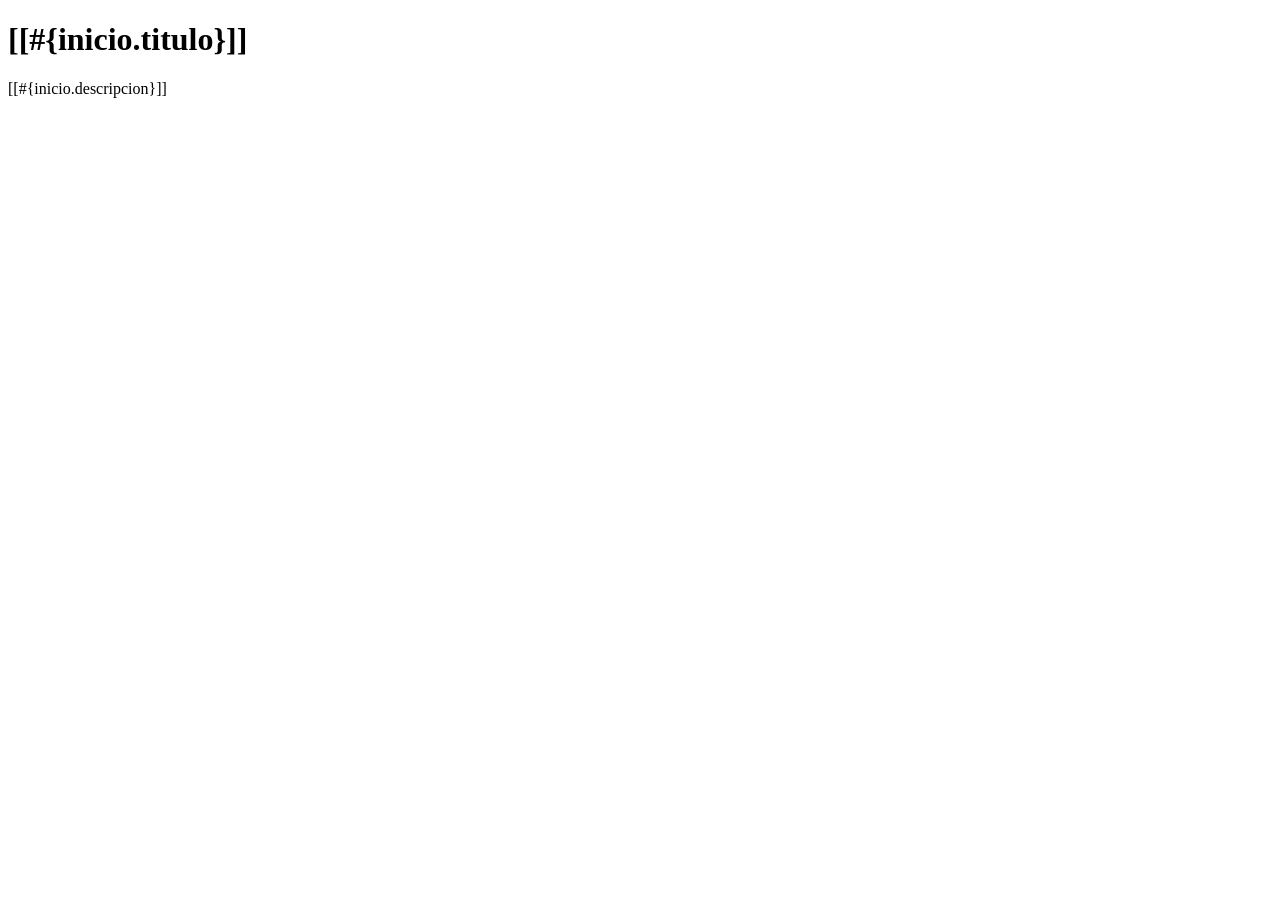
==== foodorder/src/main/resources/templates/index.html @ 7463a4db "Agrega base de FoodOrder con entidades, repositorios y conexión MySQL" ====
<!DOCTYPE html>
<html xmlns="http://www.w3.org/1999/xhtml"
      xmlns:th="http://www.thymeleaf.org"
      lang="es">

    <head th:replace="~{general/fragmentos :: head}"></head>

    <body>

        <header th:replace="~{general/fragmentos :: header}"></header>

        <main class="container mt-4">
            <div class="card">
                <div class="card-body">
                    <h1 class="card-title">
                        [[#{inicio.titulo}]]
                    </h1>

                    <p class="card-text">
                        [[#{inicio.descripcion}]]
                    </p>
                </div>
            </div>
        </main>

        <footer th:replace="~{general/fragmentos :: footer}"></footer>

    </body>
</html>
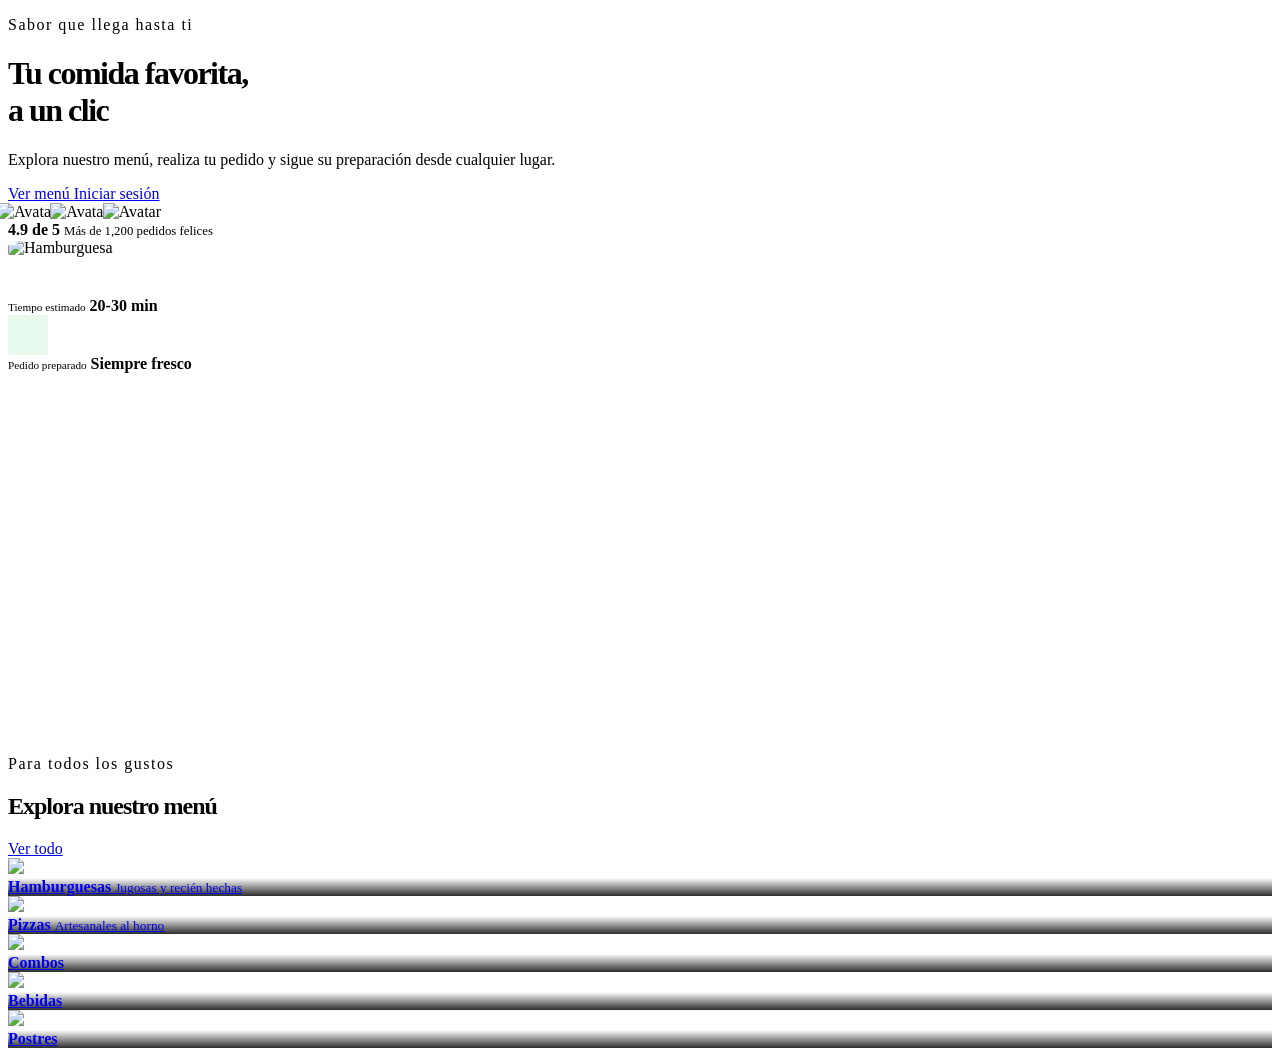
==== commit 57c6eeab: "feat(ui): integrar Bootstrap, custom.css y diseño del index con fragmentos Thymeleaf" ====
--- a/foodorder/src/main/resources/templates/index.html
+++ b/foodorder/src/main/resources/templates/index.html
@@ -1,29 +1,164 @@
 <!DOCTYPE html>
-<html xmlns="http://www.w3.org/1999/xhtml"
-      xmlns:th="http://www.thymeleaf.org"
-      lang="es">
+<html xmlns:th="http://www.thymeleaf.org" lang="es">
+<head th:replace="~{general/fragmentos :: head}"></head>
+<body class="d-flex flex-column min-vh-100">
 
-    <head th:replace="~{general/fragmentos :: head}"></head>
+    <!-- Incluye el Header (Navbar) -->
+    <header th:replace="~{general/fragmentos :: header}"></header>
 
-    <body>
+    <!-- ========================================== -->
+    <!-- SECCIÓN HERO (Lo que se ve en la primera pantalla) -->
+    <!-- ========================================== -->
+    <main class="container py-5">
+        <div class="row align-items-center g-5">
+            
+            <!-- Columna izquierda: Textos y botones -->
+            <div class="col-lg-6">
+                <div class="d-flex align-items-center gap-2 mb-3">
+                    <hr class="opacity-100 m-0" style="width: 30px; border: 2px solid var(--fo-accent);">
+                    <span class="text-uppercase fw-bold small" style="color: var(--fo-accent); letter-spacing: 1.5px;">Sabor que llega hasta ti</span>
+                </div>
+                
+                <h1 class="display-3 fw-bold lh-1" style="letter-spacing: -1.5px;">
+                    Tu comida favorita, <br>
+                    <span style="color: var(--fo-accent);">a un clic</span>
+                </h1>
+                
+                <p class="fs-5 text-secondary mt-4 mb-5">
+                    Explora nuestro menú, realiza tu pedido y sigue su preparación desde cualquier lugar.
+                </p>
+                
+                <div class="d-flex gap-3 mb-5">
+                    <!-- Enlace temporal a # (cámbialo a /menu cuando exista el controlador) -->
+                    <a href="#" class="btn btn-fo-primary btn-lg px-4 rounded-3">
+                        Ver menú <i class="bi bi-chevron-right ms-1"></i>
+                    </a>
+                    <a href="#" class="btn btn-fo-secondary btn-lg px-4 rounded-3">
+                        Iniciar sesión
+                    </a>
+                </div>
 
-        <header th:replace="~{general/fragmentos :: header}"></header>
-
-        <main class="container mt-4">
-            <div class="card">
-                <div class="card-body">
-                    <h1 class="card-title">
-                        [[#{inicio.titulo}]]
-                    </h1>
-
-                    <p class="card-text">
-                        [[#{inicio.descripcion}]]
-                    </p>
+                <!-- Prueba social (Avatares) -->
+                <div class="d-flex align-items-center gap-3">
+                    <div class="d-flex">
+                        <img src="https://images.unsplash.com/photo-1607730127050-e32a8c756fb9?auto=format&fit=crop&w=100&q=80" class="rounded-circle border border-3 border-white" style="width: 40px; height: 40px; object-fit: cover; margin-left: -10px;" alt="Avatar">
+                        <img src="https://images.unsplash.com/photo-1541745537411-b8046dc6d66c?auto=format&fit=crop&w=100&q=80" class="rounded-circle border border-3 border-white" style="width: 40px; height: 40px; object-fit: cover; margin-left: -10px;" alt="Avatar">
+                        <img src="https://images.unsplash.com/photo-1717768024093-4e6fec4d541f?auto=format&fit=crop&w=100&q=80" class="rounded-circle border border-3 border-white" style="width: 40px; height: 40px; object-fit: cover; margin-left: -10px;" alt="Avatar">
+                    </div>
+                    <div>
+                        <strong class="d-block small">4.9 de 5</strong>
+                        <span class="text-secondary" style="font-size: 0.8rem;">Más de 1,200 pedidos felices</span>
+                    </div>
                 </div>
             </div>
-        </main>
 
-        <footer th:replace="~{general/fragmentos :: footer}"></footer>
+            <!-- Columna derecha: Imagen y tarjetas flotantes -->
+            <div class="col-lg-6 position-relative">
+                <div class="position-relative" style="height: 500px;">
+                    <!-- Imagen principal con bordes muy redondeados -->
+                    <img src="https://images.unsplash.com/photo-1607730127050-e32a8c756fb9?auto=format&fit=crop&w=800&q=80" 
+                         class="w-100 h-100 shadow" 
+                         style="object-fit: cover; border-radius: 40% 40% 20% 20%;" 
+                         alt="Hamburguesa">
+                    
+                    <!-- Tarjeta flotante 1 (Tiempo) -->
+                    <div class="position-absolute bg-white p-3 rounded-4 shadow-sm d-flex align-items-center gap-3" style="top: 50px; left: -20px;">
+                        <div class="rounded-3 d-flex align-items-center justify-content-center" style="width: 40px; height: 40px; background: var(--fo-accent-soft); color: var(--fo-accent);">
+                            <i class="bi bi-clock fs-5"></i>
+                        </div>
+                        <div>
+                            <small class="text-secondary d-block" style="font-size: 0.7rem;">Tiempo estimado</small>
+                            <strong class="small">20-30 min</strong>
+                        </div>
+                    </div>
 
-    </body>
+                    <!-- Tarjeta flotante 2 (Frescura) -->
+                    <div class="position-absolute bg-white p-3 rounded-4 shadow-sm d-flex align-items-center gap-3" style="bottom: 50px; right: -20px;">
+                        <div class="rounded-3 d-flex align-items-center justify-content-center" style="width: 40px; height: 40px; background: rgba(34, 197, 94, 0.1); color: var(--fo-success);">
+                            <i class="bi bi-check-lg fs-5"></i>
+                        </div>
+                        <div>
+                            <small class="text-secondary d-block" style="font-size: 0.7rem;">Pedido preparado</small>
+                            <strong class="small">Siempre fresco</strong>
+                        </div>
+                    </div>
+                </div>
+            </div>
+        </div>
+    </main>
+
+    <!-- ========================================== -->
+    <!-- SECCIÓN CATEGORÍAS (Fondo gris claro) -->
+    <!-- ========================================== -->
+    <section class="py-5" style="background-color: var(--fo-surface);">
+        <div class="container py-4">
+            <div class="d-flex justify-content-between align-items-end mb-4">
+                <div>
+                    <div class="d-flex align-items-center gap-2 mb-2">
+                        <hr class="opacity-100 m-0" style="width: 20px; border: 2px solid var(--fo-accent);">
+                        <span class="text-uppercase fw-bold small" style="color: var(--fo-accent); letter-spacing: 1.5px;">Para todos los gustos</span>
+                    </div>
+                    <h2 class="display-6 fw-bold m-0" style="letter-spacing: -1px;">Explora nuestro menú</h2>
+                </div>
+                <a href="#" class="text-dark text-decoration-none fw-bold small">Ver todo <i class="bi bi-chevron-right ms-1"></i></a>
+            </div>
+
+            <!-- Grid de categorías con Bootstrap -->
+            <div class="row g-3">
+                <!-- Tarjeta 1 (Grande) -->
+                <div class="col-12 col-md-6">
+                    <a href="#" class="card border-0 rounded-4 overflow-hidden text-white text-decoration-none position-relative" style="height: 280px;">
+                        <img src="https://images.unsplash.com/photo-1607730127050-e32a8c756fb9?auto=format&fit=crop&w=600&q=80" class="w-100 h-100 position-absolute top-0 start-0" style="object-fit: cover;">
+                        <div class="position-absolute bottom-0 start-0 p-4 w-100" style="background: linear-gradient(180deg, transparent, rgba(23,23,23,0.9));">
+                            <strong class="fs-4 d-block">Hamburguesas</strong>
+                            <small class="text-white-50">Jugosas y recién hechas</small>
+                        </div>
+                    </a>
+                </div>
+                <!-- Tarjeta 2 (Grande) -->
+                <div class="col-12 col-md-6">
+                    <a href="#" class="card border-0 rounded-4 overflow-hidden text-white text-decoration-none position-relative" style="height: 280px;">
+                        <img src="https://images.unsplash.com/photo-1541745537411-b8046dc6d66c?auto=format&fit=crop&w=600&q=80" class="w-100 h-100 position-absolute top-0 start-0" style="object-fit: cover;">
+                        <div class="position-absolute bottom-0 start-0 p-4 w-100" style="background: linear-gradient(180deg, transparent, rgba(23,23,23,0.9));">
+                            <strong class="fs-4 d-block">Pizzas</strong>
+                            <small class="text-white-50">Artesanales al horno</small>
+                        </div>
+                    </a>
+                </div>
+                <!-- Tarjeta 3, 4 y 5 (Pequeñas) -->
+                <div class="col-12 col-md-4">
+                    <a href="#" class="card border-0 rounded-4 overflow-hidden text-white text-decoration-none position-relative" style="height: 230px;">
+                        <img src="https://images.unsplash.com/photo-1673166516558-3f1b88a22db8?auto=format&fit=crop&w=400&q=80" class="w-100 h-100 position-absolute top-0 start-0" style="object-fit: cover;">
+                        <div class="position-absolute bottom-0 start-0 p-3 w-100" style="background: linear-gradient(180deg, transparent, rgba(23,23,23,0.9));">
+                            <strong class="fs-5 d-block">Combos</strong>
+                        </div>
+                    </a>
+                </div>
+                <div class="col-12 col-md-4">
+                    <a href="#" class="card border-0 rounded-4 overflow-hidden text-white text-decoration-none position-relative" style="height: 230px;">
+                        <img src="https://images.unsplash.com/photo-1574068050719-76bca368c3c2?auto=format&fit=crop&w=400&q=80" class="w-100 h-100 position-absolute top-0 start-0" style="object-fit: cover;">
+                        <div class="position-absolute bottom-0 start-0 p-3 w-100" style="background: linear-gradient(180deg, transparent, rgba(23,23,23,0.9));">
+                            <strong class="fs-5 d-block">Bebidas</strong>
+                        </div>
+                    </a>
+                </div>
+                <div class="col-12 col-md-4">
+                    <a href="#" class="card border-0 rounded-4 overflow-hidden text-white text-decoration-none position-relative" style="height: 230px;">
+                        <img src="https://images.unsplash.com/photo-1717768024093-4e6fec4d541f?auto=format&fit=crop&w=400&q=80" class="w-100 h-100 position-absolute top-0 start-0" style="object-fit: cover;">
+                        <div class="position-absolute bottom-0 start-0 p-3 w-100" style="background: linear-gradient(180deg, transparent, rgba(23,23,23,0.9));">
+                            <strong class="fs-5 d-block">Postres</strong>
+                        </div>
+                    </a>
+                </div>
+            </div>
+        </div>
+    </section>
+
+    <!-- Incluye el Footer -->
+    <footer th:replace="~{general/fragmentos :: footer}"></footer>
+
+    <!-- Incluye los scripts de Bootstrap -->
+    <th:block th:replace="~{general/fragmentos :: scripts}"></th:block>
+
+</body>
 </html>
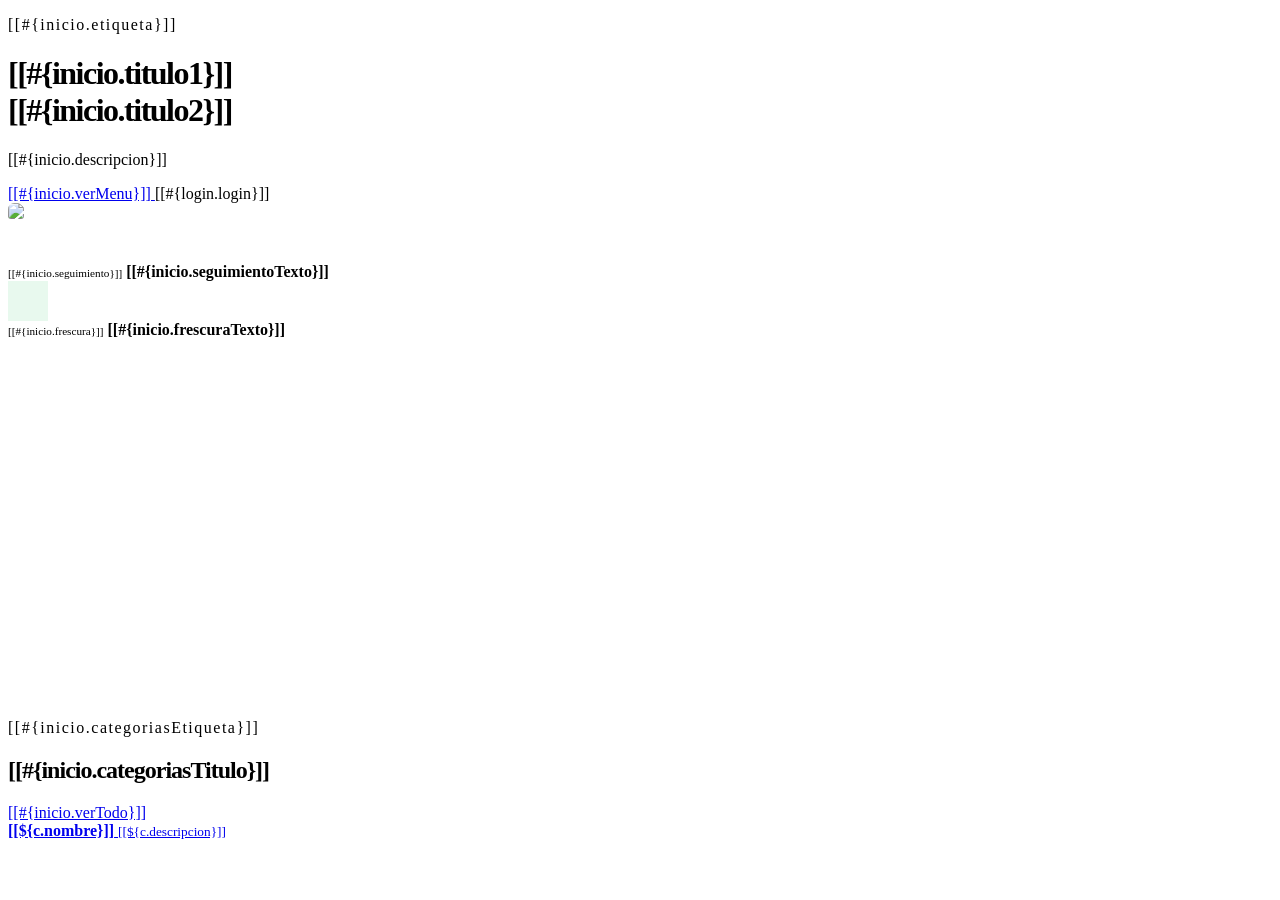
==== commit 29234ae2: "integra diseno con main Resuelve conflictos con main, conserva el pom de main, usa webjars y Font Aw" ====
--- a/foodorder/src/main/resources/templates/index.html
+++ b/foodorder/src/main/resources/templates/index.html
@@ -1,164 +1,69 @@
 <!DOCTYPE html>
-<html xmlns:th="http://www.thymeleaf.org" lang="es">
-<head th:replace="~{general/fragmentos :: head}"></head>
-<body class="d-flex flex-column min-vh-100">
-
-    <!-- Incluye el Header (Navbar) -->
-    <header th:replace="~{general/fragmentos :: header}"></header>
-
-    <!-- ========================================== -->
-    <!-- SECCIÓN HERO (Lo que se ve en la primera pantalla) -->
-    <!-- ========================================== -->
-    <main class="container py-5">
-        <div class="row align-items-center g-5">
-            
-            <!-- Columna izquierda: Textos y botones -->
-            <div class="col-lg-6">
-                <div class="d-flex align-items-center gap-2 mb-3">
-                    <hr class="opacity-100 m-0" style="width: 30px; border: 2px solid var(--fo-accent);">
-                    <span class="text-uppercase fw-bold small" style="color: var(--fo-accent); letter-spacing: 1.5px;">Sabor que llega hasta ti</span>
-                </div>
-                
-                <h1 class="display-3 fw-bold lh-1" style="letter-spacing: -1.5px;">
-                    Tu comida favorita, <br>
-                    <span style="color: var(--fo-accent);">a un clic</span>
-                </h1>
-                
-                <p class="fs-5 text-secondary mt-4 mb-5">
-                    Explora nuestro menú, realiza tu pedido y sigue su preparación desde cualquier lugar.
-                </p>
-                
-                <div class="d-flex gap-3 mb-5">
-                    <!-- Enlace temporal a # (cámbialo a /menu cuando exista el controlador) -->
-                    <a href="#" class="btn btn-fo-primary btn-lg px-4 rounded-3">
-                        Ver menú <i class="bi bi-chevron-right ms-1"></i>
-                    </a>
-                    <a href="#" class="btn btn-fo-secondary btn-lg px-4 rounded-3">
-                        Iniciar sesión
-                    </a>
-                </div>
-
-                <!-- Prueba social (Avatares) -->
-                <div class="d-flex align-items-center gap-3">
-                    <div class="d-flex">
-                        <img src="https://images.unsplash.com/photo-1607730127050-e32a8c756fb9?auto=format&fit=crop&w=100&q=80" class="rounded-circle border border-3 border-white" style="width: 40px; height: 40px; object-fit: cover; margin-left: -10px;" alt="Avatar">
-                        <img src="https://images.unsplash.com/photo-1541745537411-b8046dc6d66c?auto=format&fit=crop&w=100&q=80" class="rounded-circle border border-3 border-white" style="width: 40px; height: 40px; object-fit: cover; margin-left: -10px;" alt="Avatar">
-                        <img src="https://images.unsplash.com/photo-1717768024093-4e6fec4d541f?auto=format&fit=crop&w=100&q=80" class="rounded-circle border border-3 border-white" style="width: 40px; height: 40px; object-fit: cover; margin-left: -10px;" alt="Avatar">
+<html xmlns="http://www.w3.org/1999/xhtml" xmlns:th="http://www.thymeleaf.org" lang="es">
+    <head th:replace="~{general/fragmentos :: head}"></head>
+    <body class="d-flex flex-column min-vh-100">
+        <header th:replace="~{general/fragmentos :: header}"></header>
+        <main class="container py-5">
+            <div class="row align-items-center g-5">
+                <div class="col-lg-6">
+                    <div class="d-flex align-items-center gap-2 mb-3">
+                        <hr class="opacity-100 m-0" style="width: 30px; border: 2px solid var(--fo-accent);"/>
+                        <span class="text-uppercase fw-bold small" style="color: var(--fo-accent); letter-spacing: 1.5px;">[[#{inicio.etiqueta}]]</span>
                     </div>
-                    <div>
-                        <strong class="d-block small">4.9 de 5</strong>
-                        <span class="text-secondary" style="font-size: 0.8rem;">Más de 1,200 pedidos felices</span>
+                    <h1 class="display-3 fw-bold lh-1" style="letter-spacing: -1.5px;">[[#{inicio.titulo1}]] <br/><span style="color: var(--fo-accent);">[[#{inicio.titulo2}]]</span></h1>
+                    <p class="fs-5 text-secondary mt-4 mb-5">[[#{inicio.descripcion}]]</p>
+                    <div class="d-flex gap-3 mb-5">
+                        <a href="#menu" class="btn btn-fo-primary btn-lg px-4 rounded-3">[[#{inicio.verMenu}]] <i class="fas fa-chevron-right ms-1"></i></a>
+                        <a th:if="${session.usuarioLogueado == null}" th:href="@{/login}" class="btn btn-fo-secondary btn-lg px-4 rounded-3">[[#{login.login}]]</a>
                     </div>
                 </div>
-            </div>
-
-            <!-- Columna derecha: Imagen y tarjetas flotantes -->
-            <div class="col-lg-6 position-relative">
-                <div class="position-relative" style="height: 500px;">
-                    <!-- Imagen principal con bordes muy redondeados -->
-                    <img src="https://images.unsplash.com/photo-1607730127050-e32a8c756fb9?auto=format&fit=crop&w=800&q=80" 
-                         class="w-100 h-100 shadow" 
-                         style="object-fit: cover; border-radius: 40% 40% 20% 20%;" 
-                         alt="Hamburguesa">
-                    
-                    <!-- Tarjeta flotante 1 (Tiempo) -->
-                    <div class="position-absolute bg-white p-3 rounded-4 shadow-sm d-flex align-items-center gap-3" style="top: 50px; left: -20px;">
-                        <div class="rounded-3 d-flex align-items-center justify-content-center" style="width: 40px; height: 40px; background: var(--fo-accent-soft); color: var(--fo-accent);">
-                            <i class="bi bi-clock fs-5"></i>
+                <div class="col-lg-6 position-relative">
+                    <div class="position-relative" style="height: 500px;">
+                        <img src="https://images.unsplash.com/photo-1607730127050-e32a8c756fb9?auto=format&amp;fit=crop&amp;w=800&amp;q=80" class="w-100 h-100 shadow" style="object-fit: cover; border-radius: 40% 40% 20% 20%;" th:alt="#{inicio.imagen}"/>
+                        <div class="position-absolute bg-white p-3 rounded-4 shadow-sm d-flex align-items-center gap-3" style="top: 50px; left: -20px;">
+                            <div class="rounded-3 d-flex align-items-center justify-content-center" style="width: 40px; height: 40px; background: var(--fo-accent-soft); color: var(--fo-accent);"><i class="fas fa-clock fs-5"></i></div>
+                            <div>
+                                <small class="text-secondary d-block" style="font-size: 0.7rem;">[[#{inicio.seguimiento}]]</small>
+                                <strong class="small">[[#{inicio.seguimientoTexto}]]</strong>
+                            </div>
                         </div>
-                        <div>
-                            <small class="text-secondary d-block" style="font-size: 0.7rem;">Tiempo estimado</small>
-                            <strong class="small">20-30 min</strong>
-                        </div>
-                    </div>
-
-                    <!-- Tarjeta flotante 2 (Frescura) -->
-                    <div class="position-absolute bg-white p-3 rounded-4 shadow-sm d-flex align-items-center gap-3" style="bottom: 50px; right: -20px;">
-                        <div class="rounded-3 d-flex align-items-center justify-content-center" style="width: 40px; height: 40px; background: rgba(34, 197, 94, 0.1); color: var(--fo-success);">
-                            <i class="bi bi-check-lg fs-5"></i>
-                        </div>
-                        <div>
-                            <small class="text-secondary d-block" style="font-size: 0.7rem;">Pedido preparado</small>
-                            <strong class="small">Siempre fresco</strong>
+                        <div class="position-absolute bg-white p-3 rounded-4 shadow-sm d-flex align-items-center gap-3" style="bottom: 50px; right: -20px;">
+                            <div class="rounded-3 d-flex align-items-center justify-content-center" style="width: 40px; height: 40px; background: rgba(34, 197, 94, 0.1); color: var(--fo-success);"><i class="fas fa-check fs-5"></i></div>
+                            <div>
+                                <small class="text-secondary d-block" style="font-size: 0.7rem;">[[#{inicio.frescura}]]</small>
+                                <strong class="small">[[#{inicio.frescuraTexto}]]</strong>
+                            </div>
                         </div>
                     </div>
                 </div>
             </div>
-        </div>
-    </main>
-
-    <!-- ========================================== -->
-    <!-- SECCIÓN CATEGORÍAS (Fondo gris claro) -->
-    <!-- ========================================== -->
-    <section class="py-5" style="background-color: var(--fo-surface);">
-        <div class="container py-4">
-            <div class="d-flex justify-content-between align-items-end mb-4">
-                <div>
-                    <div class="d-flex align-items-center gap-2 mb-2">
-                        <hr class="opacity-100 m-0" style="width: 20px; border: 2px solid var(--fo-accent);">
-                        <span class="text-uppercase fw-bold small" style="color: var(--fo-accent); letter-spacing: 1.5px;">Para todos los gustos</span>
+        </main>
+        <section class="py-5" style="background-color: var(--fo-surface);">
+            <div class="container py-4">
+                <div class="d-flex justify-content-between align-items-end mb-4">
+                    <div>
+                        <div class="d-flex align-items-center gap-2 mb-2">
+                            <hr class="opacity-100 m-0" style="width: 20px; border: 2px solid var(--fo-accent);"/>
+                            <span class="text-uppercase fw-bold small" style="color: var(--fo-accent); letter-spacing: 1.5px;">[[#{inicio.categoriasEtiqueta}]]</span>
+                        </div>
+                        <h2 class="display-6 fw-bold m-0" style="letter-spacing: -1px;">[[#{inicio.categoriasTitulo}]]</h2>
                     </div>
-                    <h2 class="display-6 fw-bold m-0" style="letter-spacing: -1px;">Explora nuestro menú</h2>
+                    <a href="#menu" class="text-dark text-decoration-none fw-bold small">[[#{inicio.verTodo}]] <i class="fas fa-chevron-right ms-1"></i></a>
                 </div>
-                <a href="#" class="text-dark text-decoration-none fw-bold small">Ver todo <i class="bi bi-chevron-right ms-1"></i></a>
-            </div>
-
-            <!-- Grid de categorías con Bootstrap -->
-            <div class="row g-3">
-                <!-- Tarjeta 1 (Grande) -->
-                <div class="col-12 col-md-6">
-                    <a href="#" class="card border-0 rounded-4 overflow-hidden text-white text-decoration-none position-relative" style="height: 280px;">
-                        <img src="https://images.unsplash.com/photo-1607730127050-e32a8c756fb9?auto=format&fit=crop&w=600&q=80" class="w-100 h-100 position-absolute top-0 start-0" style="object-fit: cover;">
-                        <div class="position-absolute bottom-0 start-0 p-4 w-100" style="background: linear-gradient(180deg, transparent, rgba(23,23,23,0.9));">
-                            <strong class="fs-4 d-block">Hamburguesas</strong>
-                            <small class="text-white-50">Jugosas y recién hechas</small>
-                        </div>
-                    </a>
-                </div>
-                <!-- Tarjeta 2 (Grande) -->
-                <div class="col-12 col-md-6">
-                    <a href="#" class="card border-0 rounded-4 overflow-hidden text-white text-decoration-none position-relative" style="height: 280px;">
-                        <img src="https://images.unsplash.com/photo-1541745537411-b8046dc6d66c?auto=format&fit=crop&w=600&q=80" class="w-100 h-100 position-absolute top-0 start-0" style="object-fit: cover;">
-                        <div class="position-absolute bottom-0 start-0 p-4 w-100" style="background: linear-gradient(180deg, transparent, rgba(23,23,23,0.9));">
-                            <strong class="fs-4 d-block">Pizzas</strong>
-                            <small class="text-white-50">Artesanales al horno</small>
-                        </div>
-                    </a>
-                </div>
-                <!-- Tarjeta 3, 4 y 5 (Pequeñas) -->
-                <div class="col-12 col-md-4">
-                    <a href="#" class="card border-0 rounded-4 overflow-hidden text-white text-decoration-none position-relative" style="height: 230px;">
-                        <img src="https://images.unsplash.com/photo-1673166516558-3f1b88a22db8?auto=format&fit=crop&w=400&q=80" class="w-100 h-100 position-absolute top-0 start-0" style="object-fit: cover;">
-                        <div class="position-absolute bottom-0 start-0 p-3 w-100" style="background: linear-gradient(180deg, transparent, rgba(23,23,23,0.9));">
-                            <strong class="fs-5 d-block">Combos</strong>
-                        </div>
-                    </a>
-                </div>
-                <div class="col-12 col-md-4">
-                    <a href="#" class="card border-0 rounded-4 overflow-hidden text-white text-decoration-none position-relative" style="height: 230px;">
-                        <img src="https://images.unsplash.com/photo-1574068050719-76bca368c3c2?auto=format&fit=crop&w=400&q=80" class="w-100 h-100 position-absolute top-0 start-0" style="object-fit: cover;">
-                        <div class="position-absolute bottom-0 start-0 p-3 w-100" style="background: linear-gradient(180deg, transparent, rgba(23,23,23,0.9));">
-                            <strong class="fs-5 d-block">Bebidas</strong>
-                        </div>
-                    </a>
-                </div>
-                <div class="col-12 col-md-4">
-                    <a href="#" class="card border-0 rounded-4 overflow-hidden text-white text-decoration-none position-relative" style="height: 230px;">
-                        <img src="https://images.unsplash.com/photo-1717768024093-4e6fec4d541f?auto=format&fit=crop&w=400&q=80" class="w-100 h-100 position-absolute top-0 start-0" style="object-fit: cover;">
-                        <div class="position-absolute bottom-0 start-0 p-3 w-100" style="background: linear-gradient(180deg, transparent, rgba(23,23,23,0.9));">
-                            <strong class="fs-5 d-block">Postres</strong>
-                        </div>
-                    </a>
+                <div class="row g-3">
+                    <div th:each="c : ${categorias}" class="col-12 col-md-4">
+                        <a href="#menu" class="card border-0 rounded-4 overflow-hidden text-white text-decoration-none" style="height: 180px; background: linear-gradient(135deg, var(--fo-accent), var(--fo-ink));">
+                            <div class="position-absolute bottom-0 start-0 p-4 w-100">
+                                <strong class="fs-4 d-block">[[${c.nombre}]]</strong>
+                                <small class="text-white-50">[[${c.descripcion}]]</small>
+                            </div>
+                        </a>
+                    </div>
                 </div>
             </div>
-        </div>
-    </section>
-
-    <!-- Incluye el Footer -->
-    <footer th:replace="~{general/fragmentos :: footer}"></footer>
-
-    <!-- Incluye los scripts de Bootstrap -->
-    <th:block th:replace="~{general/fragmentos :: scripts}"></th:block>
-
-</body>
-</html>+        </section>
+        <section th:replace="~{producto/fragmentos :: tarjetas}"></section>
+        <section th:replace="~{general/fragmentos :: mostrarToast}"></section>
+        <footer th:replace="~{general/fragmentos :: footer}"></footer>
+    </body>
+</html>
